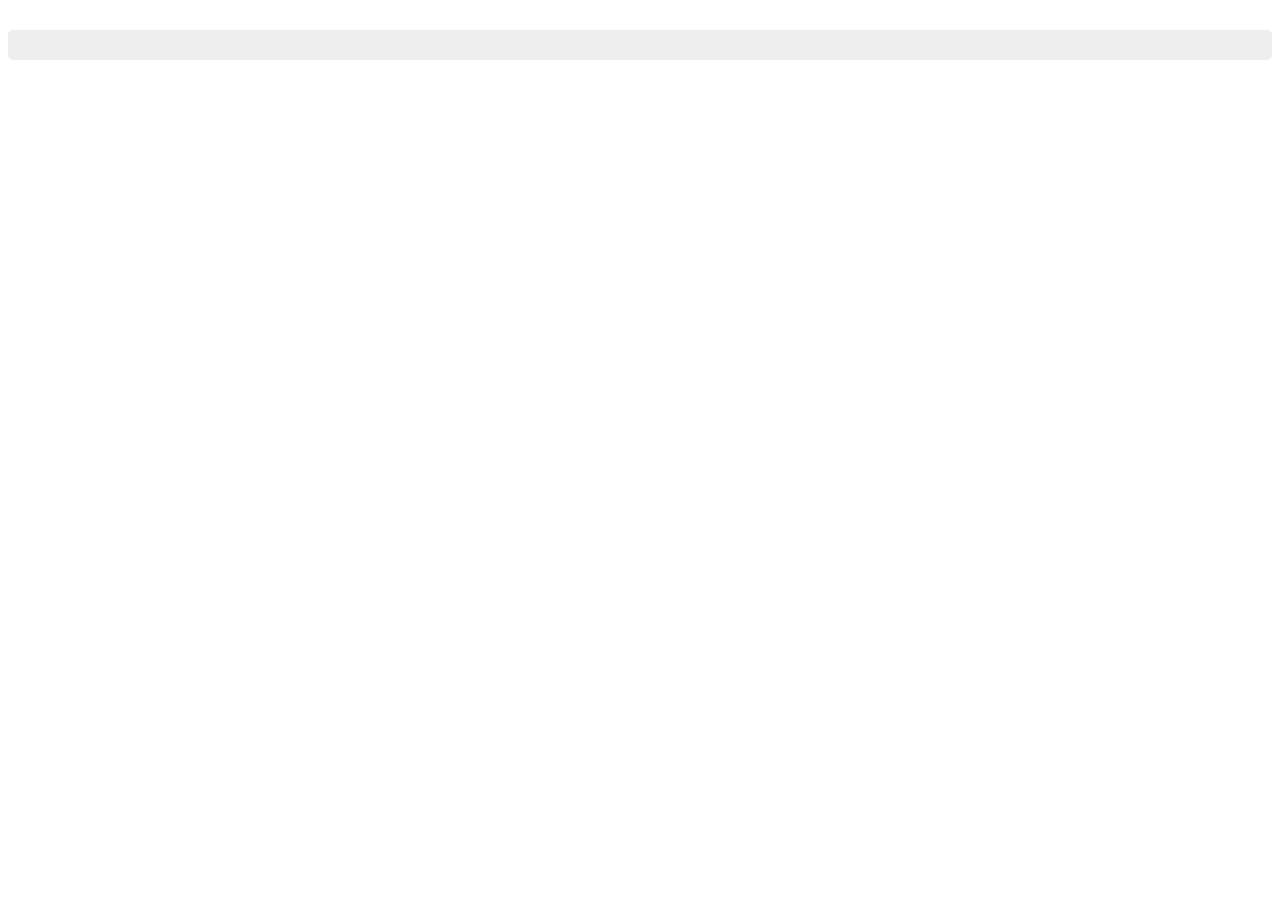
==== Responsive Web Design Projects/Tribute Page/index.html @ 5446af62 "intital commit" ====
<!DOCTYPE html>
<html lang="en">
  <head>
    <meta charset="UTF-8" />
    <meta http-equiv="X-UA-Compatible" content="IE=edge" />
    <meta name="viewport" content="width=device-width, initial-scale=1.0" />
    <link rel="stylesheet" href="./css/style.css" />
    <title>Document</title>
    <script src="https://cdn.freecodecamp.org/testable-projects-fcc/v1/bundle.js"></script>
  </head>
  <body>
    <main id="main"></main>
  </body>
</html>
---- Responsive Web Design Projects/Tribute Page/css/style.css ----
* {
  margin: 0px;
  padding: 0px;
}

html {
  /* Setting a base font size of 10px give us easier rem calculations
       Info: 1rem === 10px, 1.5rem === 15px, 2rem === 20px and so forth
     */
  font-size: 10px;
}

body {
  /* Native font stack https://getbootstrap.com/docs/4.2/content/reboot/#native-font-stack */
  font-family: -apple-system, BlinkMacSystemFont, "Segoe UI", "Roboto",
    "Helvetica Neue", Arial, sans-serif;
  font-size: 1.6rem;
  line-height: 1.5;
  text-align: center;
  color: #333;
  margin: 0;
}

h1 {
  font-size: 4rem;
  margin-bottom: 0;
}

@media (max-width: 460px) {
  h1 {
    font-size: 3.5rem;
    line-height: 1.2;
  }
}

h2 {
  font-size: 3.25rem;
}

a {
  color: #477ca7;
}

a:visited {
  color: #74638f;
}

#main {
  margin: 30px 8px;
  padding: 15px;
  border-radius: 5px;
  background: #eee;
}

@media (max-width: 460px) {
  #main {
    margin: 0;
  }
}

img {
  max-width: 100%;
  display: block;
  height: auto;
  margin: 0 auto;
}

#img-div {
  background: white;
  padding: 10px;
  margin: 0;
}

#img-caption {
  margin: 15px 0 5px 0;
}

@media (max-width: 460px) {
  #img-caption {
    font-size: 1.4rem;
  }
}

#headline {
  margin: 50px 0;
  text-align: center;
}

ul {
  max-width: 550px;
  margin: 0 auto 50px auto;
  text-align: left;
  line-height: 1.6;
}

li {
  margin: 16px 16px;
}

blockquote {
  font-style: italic;
  max-width: 545px;
  margin: 0 auto 50px auto;
  text-align: left;
}
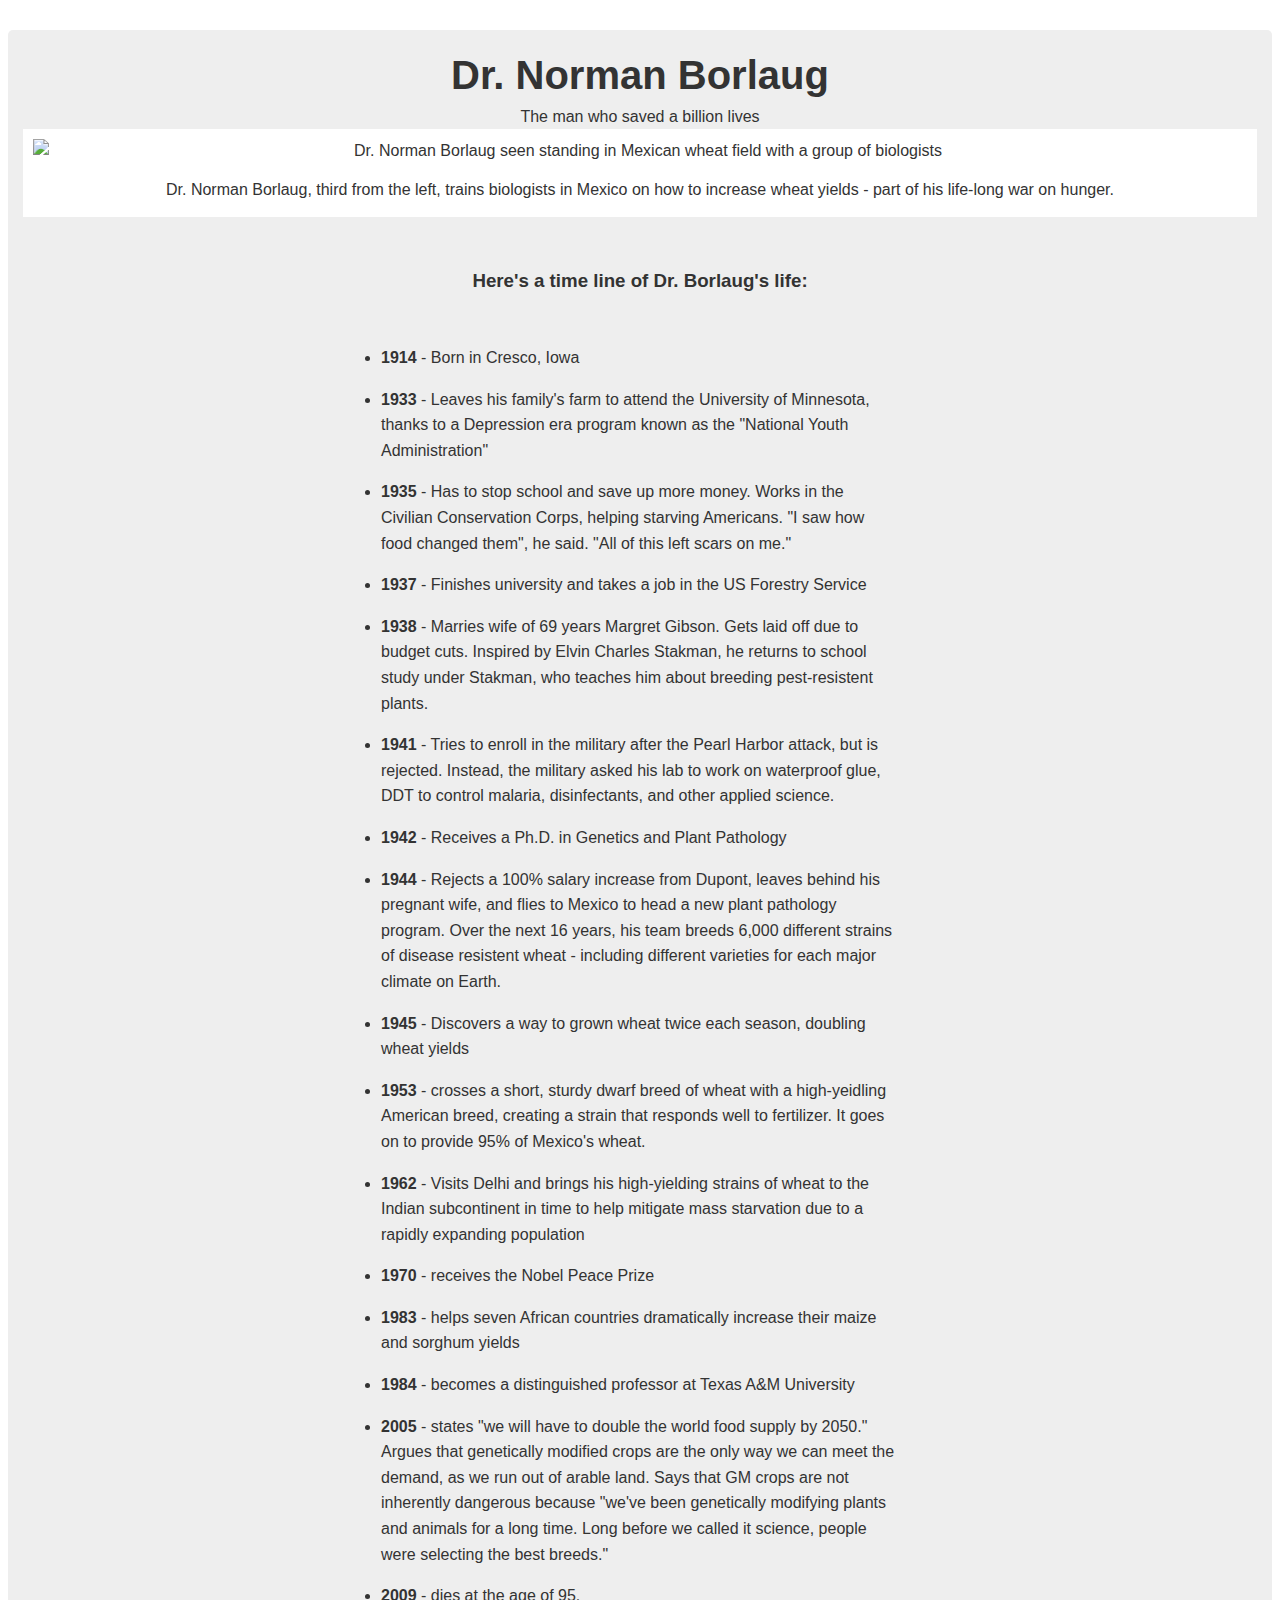
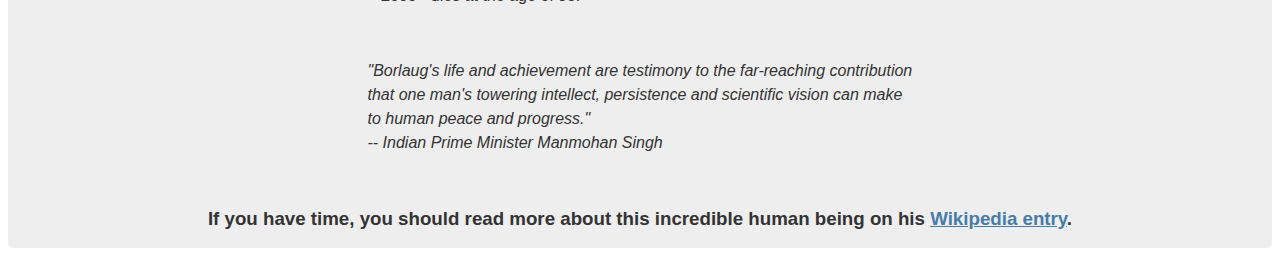
==== commit cc2bd7cc: "Adding Main content in index.html" ====
--- a/Responsive Web Design Projects/Tribute Page/index.html
+++ b/Responsive Web Design Projects/Tribute Page/index.html
@@ -9,6 +9,116 @@
     <script src="https://cdn.freecodecamp.org/testable-projects-fcc/v1/bundle.js"></script>
   </head>
   <body>
-    <main id="main"></main>
+    <main id="main">
+      <h1 id="title">Dr. Norman Borlaug</h1>
+      <p>The man who saved a billion lives</p>
+      <figure id="img-div">
+        <img
+          id="image"
+          src="https://c2.staticflickr.com/4/3689/10613180113_fdf7bcd316_b.jpg"
+          alt="Dr. Norman Borlaug seen standing in Mexican wheat field with a group of biologists"
+        />
+        <figcaption id="img-caption">
+          Dr. Norman Borlaug, third from the left, trains biologists in Mexico
+          on how to increase wheat yields - part of his life-long war on hunger.
+        </figcaption>
+      </figure>
+      <section id="tribute-info">
+        <h3 id="headline">Here's a time line of Dr. Borlaug's life:</h3>
+        <ul>
+          <li><strong>1914</strong> - Born in Cresco, Iowa</li>
+          <li>
+            <strong>1933</strong> - Leaves his family's farm to attend the
+            University of Minnesota, thanks to a Depression era program known as
+            the "National Youth Administration"
+          </li>
+          <li>
+            <strong>1935</strong> - Has to stop school and save up more money.
+            Works in the Civilian Conservation Corps, helping starving
+            Americans. "I saw how food changed them", he said. "All of this left
+            scars on me."
+          </li>
+          <li>
+            <strong>1937</strong> - Finishes university and takes a job in the
+            US Forestry Service
+          </li>
+          <li>
+            <strong>1938</strong> - Marries wife of 69 years Margret Gibson.
+            Gets laid off due to budget cuts. Inspired by Elvin Charles Stakman,
+            he returns to school study under Stakman, who teaches him about
+            breeding pest-resistent plants.
+          </li>
+          <li>
+            <strong>1941</strong> - Tries to enroll in the military after the
+            Pearl Harbor attack, but is rejected. Instead, the military asked
+            his lab to work on waterproof glue, DDT to control malaria,
+            disinfectants, and other applied science.
+          </li>
+          <li>
+            <strong>1942</strong> - Receives a Ph.D. in Genetics and Plant
+            Pathology
+          </li>
+          <li>
+            <strong>1944</strong> - Rejects a 100% salary increase from Dupont,
+            leaves behind his pregnant wife, and flies to Mexico to head a new
+            plant pathology program. Over the next 16 years, his team breeds
+            6,000 different strains of disease resistent wheat - including
+            different varieties for each major climate on Earth.
+          </li>
+          <li>
+            <strong>1945</strong> - Discovers a way to grown wheat twice each
+            season, doubling wheat yields
+          </li>
+          <li>
+            <strong>1953</strong> - crosses a short, sturdy dwarf breed of wheat
+            with a high-yeidling American breed, creating a strain that responds
+            well to fertilizer. It goes on to provide 95% of Mexico's wheat.
+          </li>
+          <li>
+            <strong>1962</strong> - Visits Delhi and brings his high-yielding
+            strains of wheat to the Indian subcontinent in time to help mitigate
+            mass starvation due to a rapidly expanding population
+          </li>
+          <li><strong>1970</strong> - receives the Nobel Peace Prize</li>
+          <li>
+            <strong>1983</strong> - helps seven African countries dramatically
+            increase their maize and sorghum yields
+          </li>
+          <li>
+            <strong>1984</strong> - becomes a distinguished professor at Texas
+            A&M University
+          </li>
+          <li>
+            <strong>2005</strong> - states "we will have to double the world
+            food supply by 2050." Argues that genetically modified crops are the
+            only way we can meet the demand, as we run out of arable land. Says
+            that GM crops are not inherently dangerous because "we've been
+            genetically modifying plants and animals for a long time. Long
+            before we called it science, people were selecting the best breeds."
+          </li>
+          <li><strong>2009</strong> - dies at the age of 95.</li>
+        </ul>
+        <blockquote
+          cite="http://news.rediff.com/report/2009/sep/14/pm-pays-tribute-to-father-of-green-revolution-borlaug.htm"
+        >
+          <p>
+            "Borlaug's life and achievement are testimony to the far-reaching
+            contribution that one man's towering intellect, persistence and
+            scientific vision can make to human peace and progress."
+          </p>
+          <cite>-- Indian Prime Minister Manmohan Singh</cite>
+        </blockquote>
+        <h3>
+          If you have time, you should read more about this incredible human
+          being on his
+          <a
+            id="tribute-link"
+            href="https://en.wikipedia.org/wiki/Norman_Borlaug"
+            target="_blank"
+            >Wikipedia entry</a
+          >.
+        </h3>
+      </section>
+    </main>
   </body>
 </html>
--- a/Responsive Web Design Projects/Tribute Page/css/style.css
+++ b/Responsive Web Design Projects/Tribute Page/css/style.css
@@ -4,14 +4,10 @@
 }
 
 html {
-  /* Setting a base font size of 10px give us easier rem calculations
-       Info: 1rem === 10px, 1.5rem === 15px, 2rem === 20px and so forth
-     */
   font-size: 10px;
 }
 
 body {
-  /* Native font stack https://getbootstrap.com/docs/4.2/content/reboot/#native-font-stack */
   font-family: -apple-system, BlinkMacSystemFont, "Segoe UI", "Roboto",
     "Helvetica Neue", Arial, sans-serif;
   font-size: 1.6rem;
@@ -24,13 +20,6 @@
 h1 {
   font-size: 4rem;
   margin-bottom: 0;
-}
-
-@media (max-width: 460px) {
-  h1 {
-    font-size: 3.5rem;
-    line-height: 1.2;
-  }
 }
 
 h2 {
@@ -52,12 +41,6 @@
   background: #eee;
 }
 
-@media (max-width: 460px) {
-  #main {
-    margin: 0;
-  }
-}
-
 img {
   max-width: 100%;
   display: block;
@@ -73,12 +56,6 @@
 
 #img-caption {
   margin: 15px 0 5px 0;
-}
-
-@media (max-width: 460px) {
-  #img-caption {
-    font-size: 1.4rem;
-  }
 }
 
 #headline {
@@ -103,3 +80,24 @@
   margin: 0 auto 50px auto;
   text-align: left;
 }
+
+/* @media Queries Below this */
+
+@media (max-width: 460px) {
+  h1 {
+    font-size: 3.5rem;
+    line-height: 1.2;
+  }
+}
+
+@media (max-width: 460px) {
+  #main {
+    margin: 0;
+  }
+}
+
+@media (max-width: 460px) {
+  #img-caption {
+    font-size: 1.4rem;
+  }
+}
